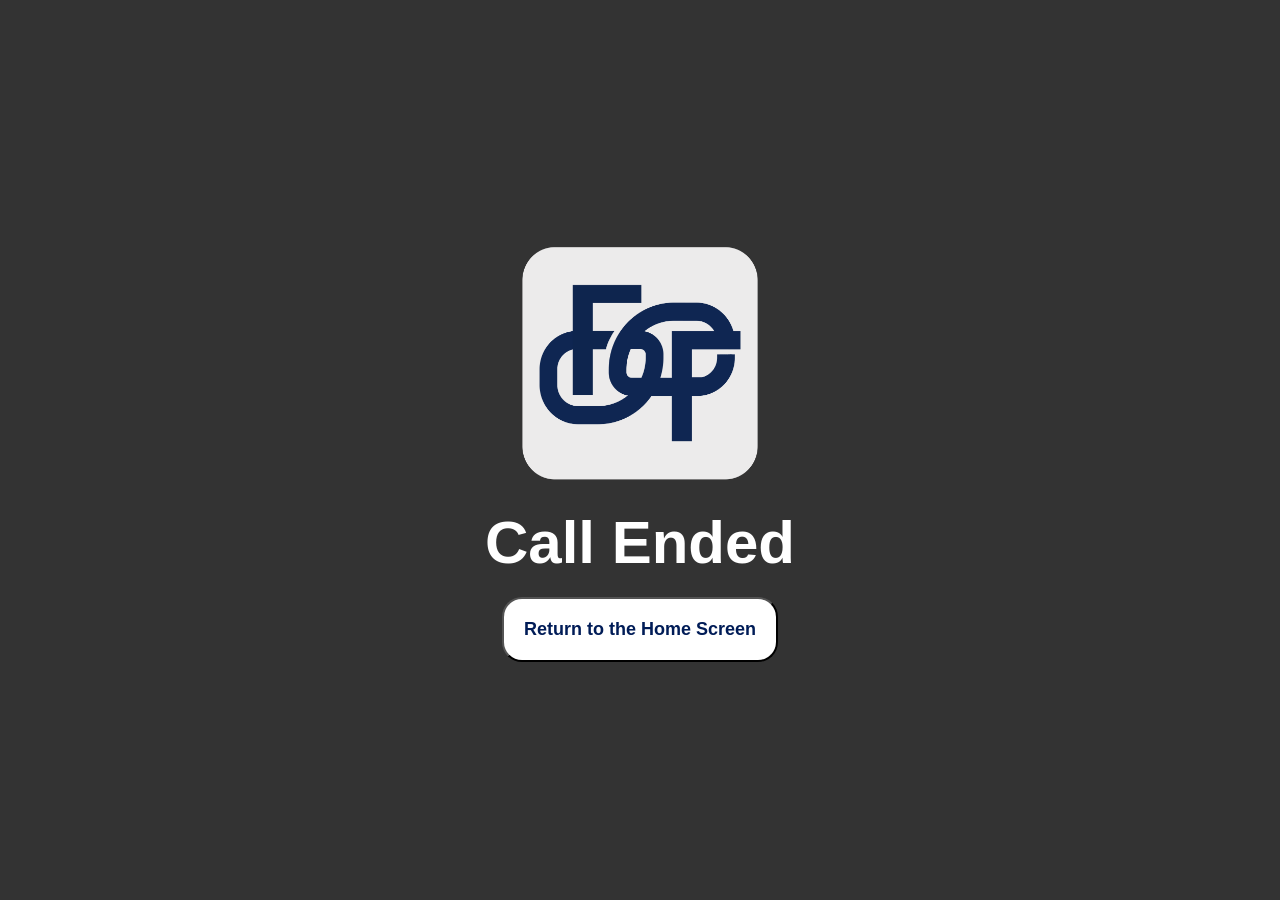
==== goodBye.html @ fa369bc3 "Made it more similar to teams, added endCall dynamic" ====
<html>
  <head>
    <link rel="stylesheet" href="style.css" />
  </head>
  <body>
    <div class="end-screen">
      <img id="FF-icon" class="FF-icon" src="images/FauxFoe_Logo_app.png" />
      <div class="superTitle" id="call-ended-title">Call Ended</div>
      <button class="returnButton" onclick="closeApp()">
        Return to the Home Screen
      </button>
    </div>
  </body>
</html>
---- style.css ----
body {
  margin: 0;
  background: #000;
  font-family: sans-serif;
}
.call-screen {
  position: relative;
  height: 100vh;
  width: 100vw;
  overflow: hidden;
}
video {
  width: 100%;
  height: 100%;
  object-fit: cover;
}

/* The Fake UI Overlay */
.detection-overlay {
  position: absolute;
  top: 2%;
  right: 1%;
  background: whitesmoke;
  border-radius: 15px;
  width: 400px;
  height: 50px;
  display: none; /* Hidden until JS activates it */
}
.detection-overlay.visible {
  display: flex;
  align-items: center;
  gap: 10px;
}

.participants-list {
  background-color: #333;
  padding: 20px 30px;
  border-radius: 30px;
  position: absolute;
  bottom: 20%;
  right: 1%;
  width: 300px;
  height: 300px;
  display: none;
}
.participants-list.visible {
  display: block;
  row-gap: 50px;
}
.title {
  color: rgba(255, 255, 255, 0.833);
  font-size: 20;
  font-weight: bold;
  height: 40px;
  padding: 10px;
  border-bottom: 2px solid white;
}
.subtitle {
  color: rgba(255, 255, 255, 0.657);
  font-size: 15;
  font-weight: bold;
  height: 35px;
  display: flex;
  align-items: center;
}
.contact-box {
  background-color: #333;
  border-radius: 50px;
  border-width: 0px;
  width: 100%;
  height: 60px;
  display: flex;
  gap: 1px;
}
.circle {
  background-color: rgba(255, 255, 255, 0.833);
  border-radius: 50%;
  position: relative;
  top: 5px;
  width: 45px;
  height: 45px;
  color: #333;
  display: flex;
  justify-content: center; /* Centers horizontally (Left/Right) */
  align-items: center;
}
.contact-text {
  color: white;
  padding: 17px 25px;
  font-size: 17;
  position: relative;
  left: 40px;
}

.alert {
  color: #333;
  bottom: 1px;
  top: 1px;
  left: 15px;
  position: relative;
  font-weight: bold;
  font-size: 19;
}

.navBar {
  background: #333;
  position: absolute;
  bottom: 0px;
  height: 110px;
  width: 100vw;
  display: flex;
}

.controls-1 {
  position: absolute;
  bottom: 15px;
  right: 455px;
  transform: translateX(-50%);
  display: flex;
  gap: 20px;
}

.controls-2 {
  position: absolute;
  bottom: 15px;
  right: 30px;
  transform: translateX(-50%);
  display: flex;
  gap: 20px;
}

.endCall {
  position: absolute;
  bottom: 15px;
  right: 10px;
  transform: translateX(-50%);
  display: flex;
  gap: 20px;
}

.call-icon {
  width: 30px;
  height: 30px;
}
.call-icon.active {
  filter: invert(1) sepia(1) saturate(5) hue-rotate(180deg);
}
.call-icon.alert {
  /*TODO: change colors*/
  color: #ea4335;
}
.btn {
  padding: 15px 30px;
  border-radius: 20px;
  border-width: 0px;
  color: white;
  display: flex;
  flex-direction: column;
  align-items: center;
  cursor: pointer;
  background: #333;
}
.btn.active {
  border-color: black;
  background: white;
  color: black;
}
.btn.special {
  background: rgba(255, 255, 255, 0.833);
  color: black;
} /* Google Blue */
.btn.special:hover {
  background: white;
  transition: background-color 0.3s ease;
}

.btn.end {
  color: black;
  background: #ea4335;
} /* Red End Call */
.btn.end:hover {
  background: #c62828;
  transition: background-color 0.3s ease;
}

.with-border {
  border-left: 2px solid white;
  padding-left: 20px;
}

/* Call End style */
.end-screen {
  position: relative;
  height: 100vh;
  width: 100vw;
  background-color: #333;
  display: flex;
  flex-direction: column;
  align-items: center;
  justify-content: center;
  gap: 20px;
}

.superTitle {
  color: white;
  font-size: 60px;
  font-weight: bold;
}

.FF-icon {
  top: 400px;
  height: 250px;
  width: 250px;
}

.returnButton {
  font-size: large;
  font-weight: bold;
  padding: 20px;
  bottom: 20px;
  border-radius: 20px;
  background-color: white;
  color: #001c57;
}
.returnButton:hover {
  background-color: rgb(202, 202, 202);
  transition: background-color 0.3s ease;
}
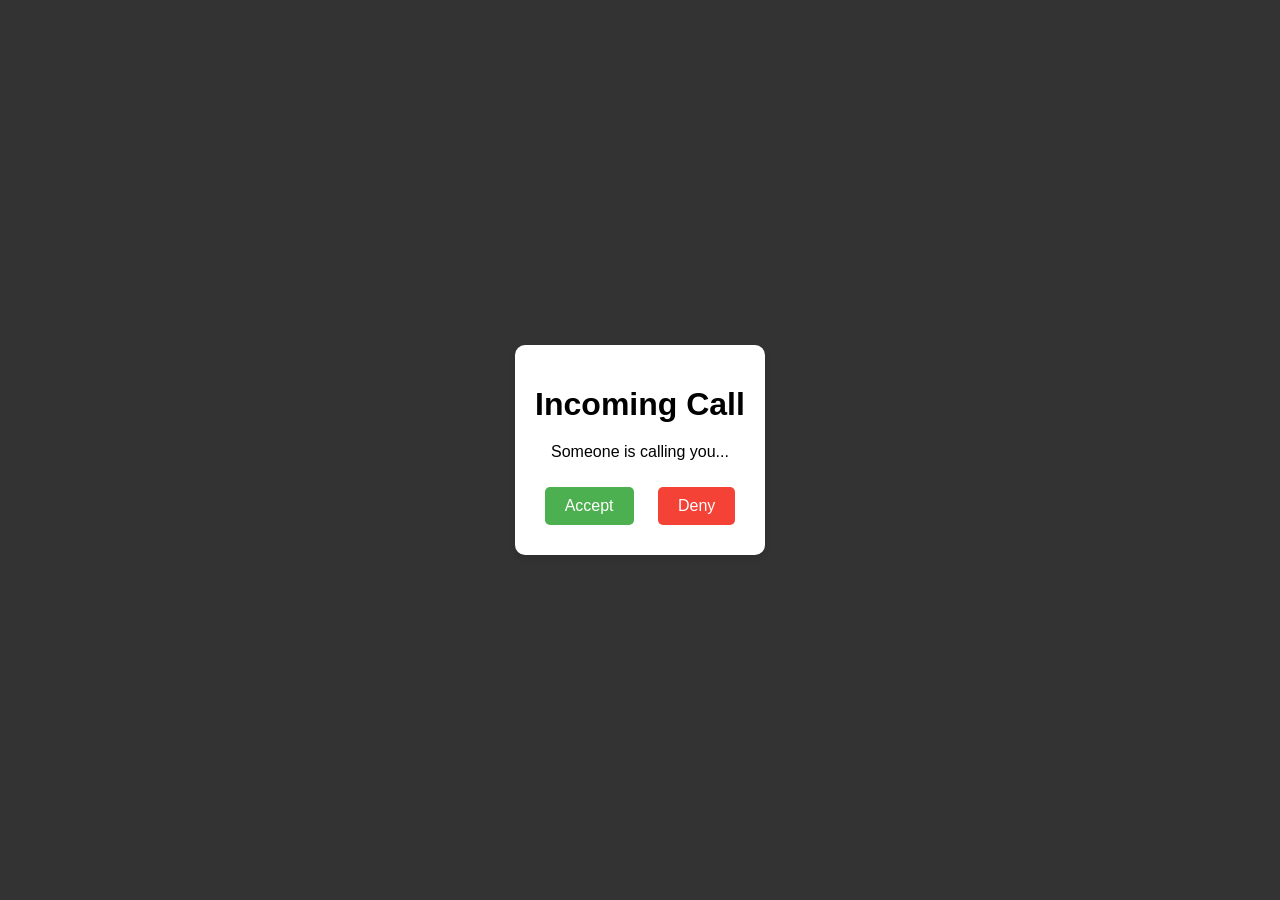
==== commit 5f69978a: "Added Incoming Call window, added better window switching" ====
--- a/goodBye.html
+++ b/goodBye.html
@@ -10,5 +10,6 @@
         Return to the Home Screen
       </button>
     </div>
+    <script src="script.js"></script>
   </body>
 </html>
--- a/style.css
+++ b/style.css
@@ -3,6 +3,48 @@
   background: #000;
   font-family: sans-serif;
 }
+
+/* Incoming Call */
+.initial-box {
+  position: relative;
+  height: 100vh;
+  width: 100vw;
+  background-color: #333;
+  display: flex;
+  flex-direction: column;
+  align-items: center;
+  justify-content: center;
+  gap: 20px;
+}
+.incoming-call {
+  text-align: center;
+  background: white;
+  padding: 20px;
+  border-radius: 10px;
+  box-shadow: 0 4px 6px rgba(0, 0, 0, 0.1);
+}
+.incoming-call h1 {
+  margin-bottom: 20px;
+}
+.incoming-call button {
+  margin: 10px;
+  padding: 10px 20px;
+  border: none;
+  border-radius: 5px;
+  cursor: pointer;
+  font-size: 16px;
+}
+.accept {
+  background-color: #4caf50;
+  color: white;
+}
+.deny {
+  background-color: #f44336;
+  color: white;
+}
+
+/* Call Dynamic */
+
 .call-screen {
   position: relative;
   height: 100vh;
@@ -109,6 +151,14 @@
   height: 110px;
   width: 100vw;
   display: flex;
+  align-items: center;
+}
+
+.timer {
+  color: white;
+  font-size: 16px;
+  font-weight: bold;
+  margin-left: 20px;
 }
 
 .controls-1 {
